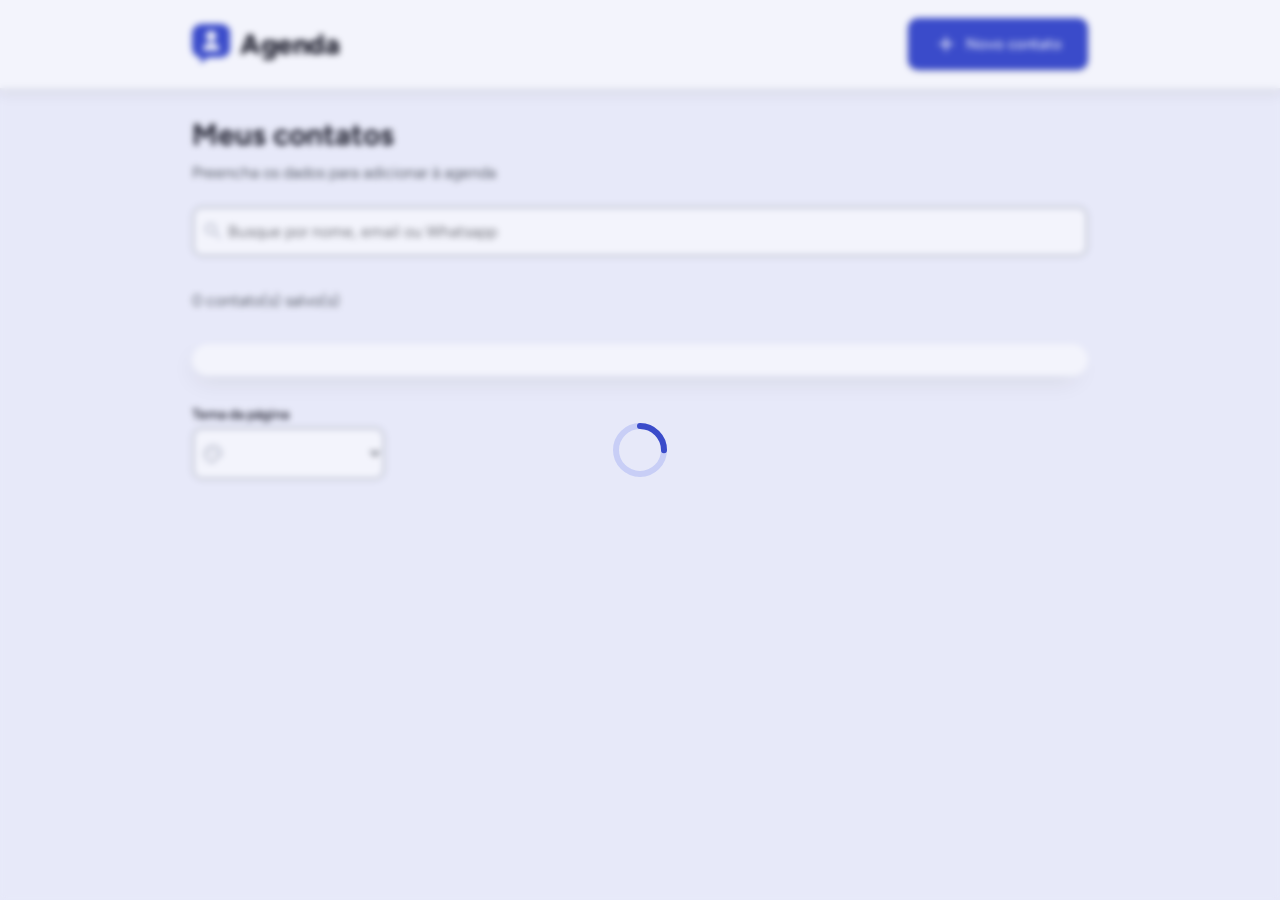
==== contatos/index.html @ 2803d9c7 "CRUD de contatos com HTML, CSS, JS e mudança de tema" ====
<!DOCTYPE html>
<html lang="pt-BR">
    <head>
        <meta charset="UTF-8">
        <meta name="viewport" content="width=device-width, initial-scale=1.0">
        <link rel="stylesheet" href="https://fonts.googleapis.com/css2?family=Material+Symbols+Outlined:opsz,wght,FILL,GRAD@20..48,100..700,0..1,-50..200">
        <link rel="stylesheet" href="assets/css/index.css">
        <title>Meus contatos</title>
    </head>
    <body onload="buscarContatos()">
        <div id="content">
           
            <header>
                <a class="logo" href="index.html"></a>
                <a href="cadastro.html" class="btn btn-primary">
                    <span class="material-symbols-outlined icon">add</span>
                    Novo contato
                </a>
            </header>
            <main>

                <h1 class="title">Meus contatos</h1>
                <p class="text">Preencha os dados para adicionar à agenda</p>

                <div class="field my">
                    <input 
                        id="busca"
                        name="busca"
                        type="text"
                        class="input-field"
                        placeholder="Busque por nome, email ou Whatsapp"
                        oninput="pesquisar(event)"
                    >
                    <span class="material-symbols-outlined field-icon">search</span>
                </div>

                <div class="table-box">
                    <div class="table-header">
                        <p class="text"><span id="total">0</span> contato(s) salvo(s)</p>
                        <button id="btn-delete-all" class="btn btn-light hide" onclick="excluirVarios()">
                            <span class="material-symbols-outlined icon">delete</span>
                            Excluir selecionados <strong class="btn-badge red-badge">1</strong>
                        </button>
                    </div>
                    <table id="contatos"></table>
                </div>

                <div class="field fit-content my-3">
                    <label for="tema">Tema da página</label>
                    <span class="material-symbols-outlined field-icon">palette</span>
                    <select name="tema" id="tema" class="input-field" onchange="trocarTema(this.value)"></select>
                </div>

            </main>
        </div>

        <script src="assets/js/tema.js"></script>
        <script src="assets/js/index.js"></script>
        <script src="assets/js/logo.js"></script>
        <script src="assets/js/spinner.js"></script>
    </body>
</html>
---- contatos/assets/css/index.css ----
@import url('base.css');

td > h4 {
    font-size: 18px;
    margin: 8px 0;
    color: var(--cor-titulo);
}

td > div.contato {
    font-size: 16px;
    margin: 4px 0;
    font-size: 16px;
    color: var(--cor-subtitulo);
    display: flex;
    align-items: center;
    gap: 14px;
}

td > div.contato > span {
    color: var(--cor-texto);
    font-weight: 550;
    text-decoration: none;
}

div.table-header {
    display: flex;
    justify-content: space-between;
    align-items: center;
    gap: 20px;
}
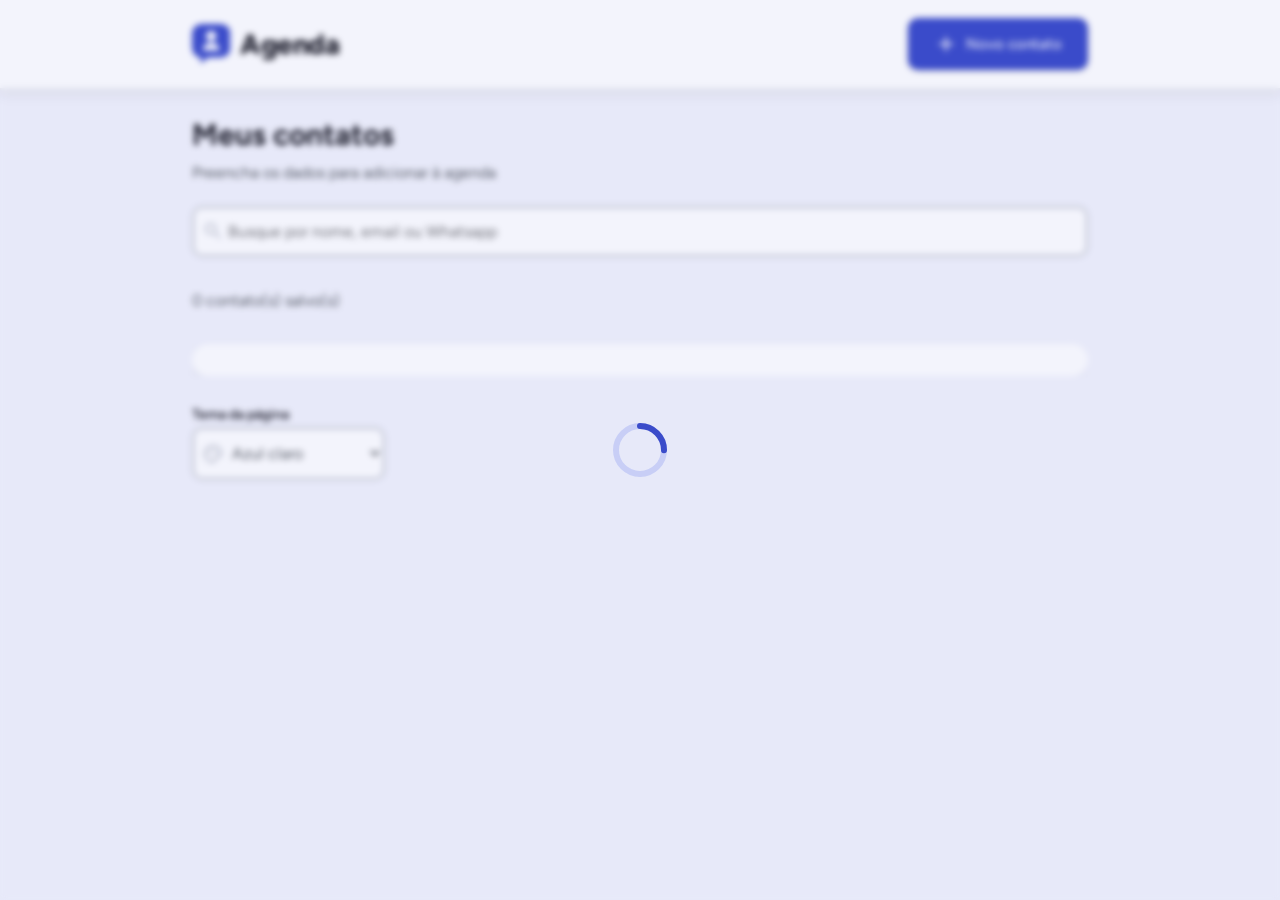
==== commit 2444e961: "tornando o projeto responsivo" ====
--- a/contatos/index.html
+++ b/contatos/index.html
@@ -14,7 +14,7 @@
                 <a class="logo" href="index.html"></a>
                 <a href="cadastro.html" class="btn btn-primary">
                     <span class="material-symbols-outlined icon">add</span>
-                    Novo contato
+                    <span class="label">Novo contato</span>
                 </a>
             </header>
             <main>
@@ -42,7 +42,11 @@
                             Excluir selecionados <strong class="btn-badge red-badge">1</strong>
                         </button>
                     </div>
-                    <table id="contatos"></table>
+
+                    <div class="table-content">
+                        <table id="contatos"></table>
+                    </div>
+
                 </div>
 
                 <div class="field fit-content my-3">
--- a/contatos/assets/css/index.css
+++ b/contatos/assets/css/index.css
@@ -13,6 +13,7 @@
     color: var(--cor-subtitulo);
     display: flex;
     align-items: center;
+    flex-wrap: wrap;
     gap: 14px;
 }
 
@@ -26,5 +27,13 @@
     display: flex;
     justify-content: space-between;
     align-items: center;
+    flex-wrap: wrap;
     gap: 20px;
+}
+
+@media (max-width: 800px) {
+    table {
+        border-radius: 0;
+    }
+
 }
